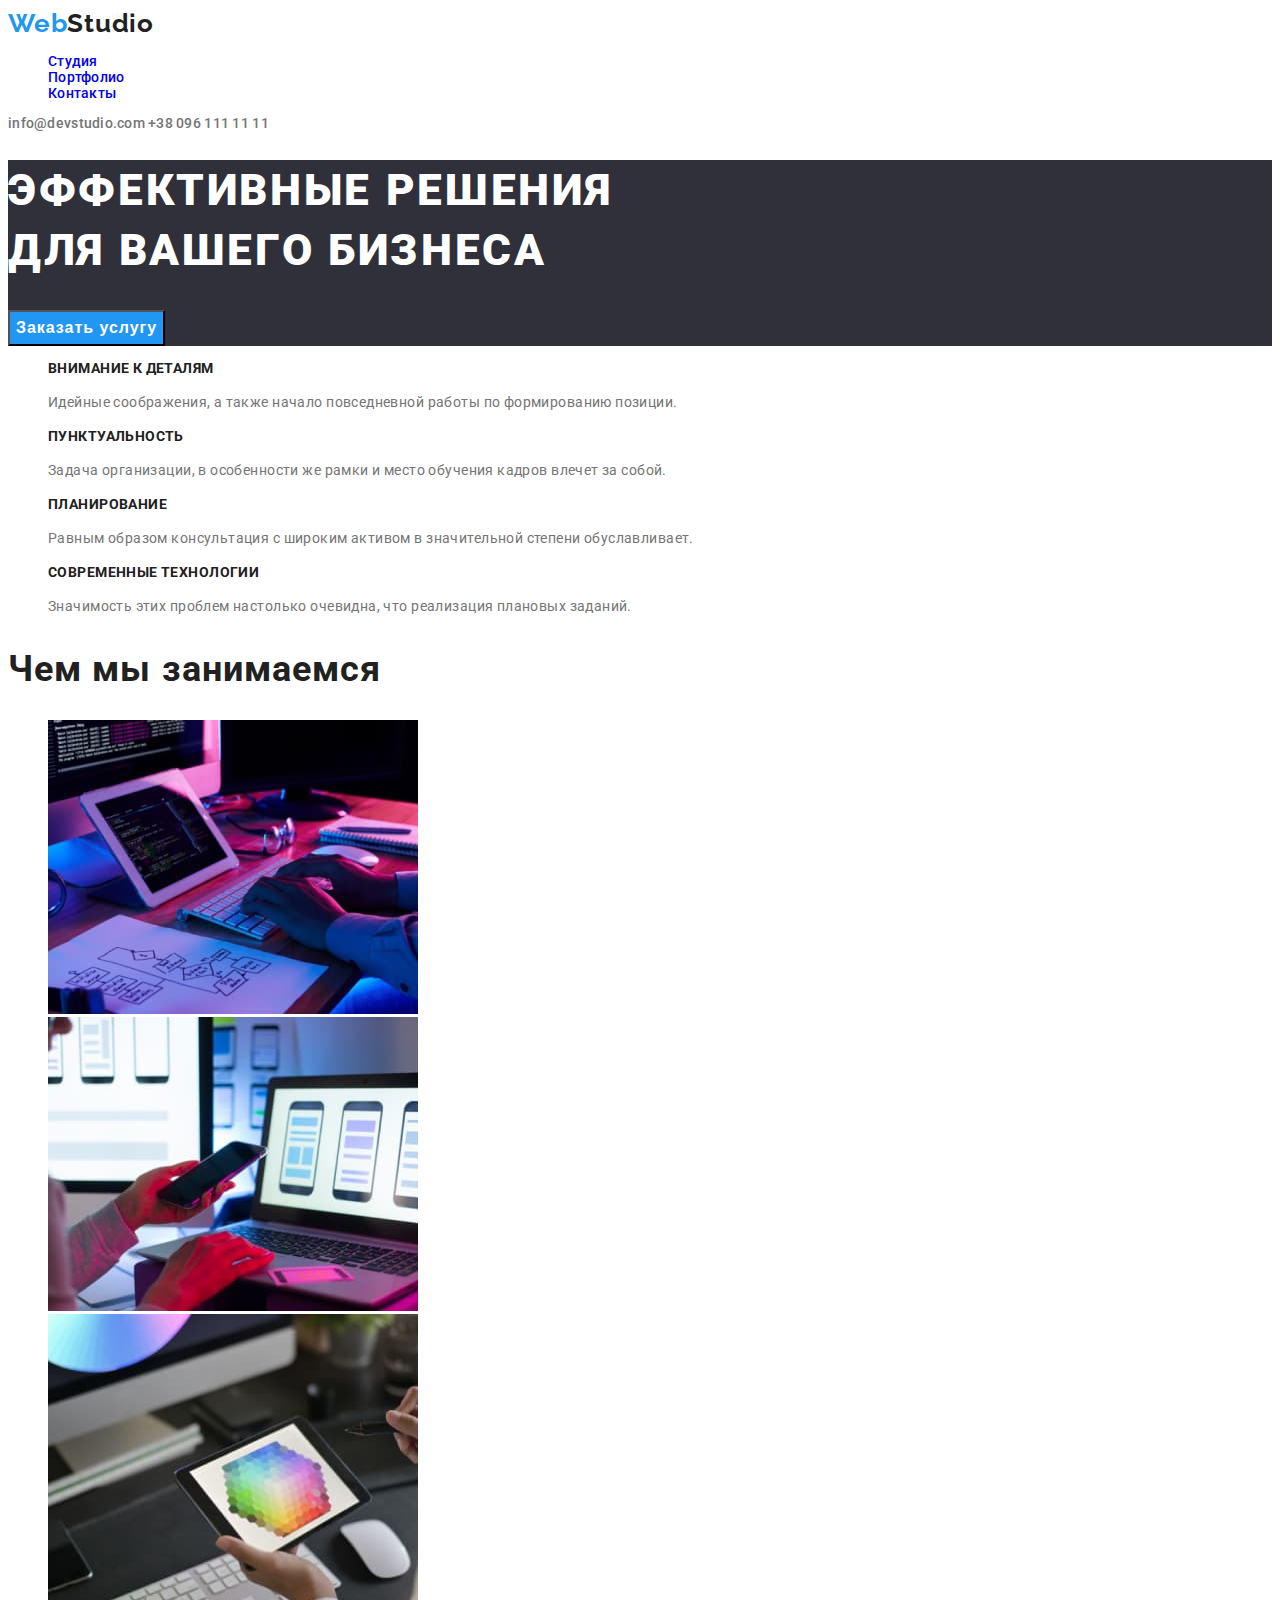
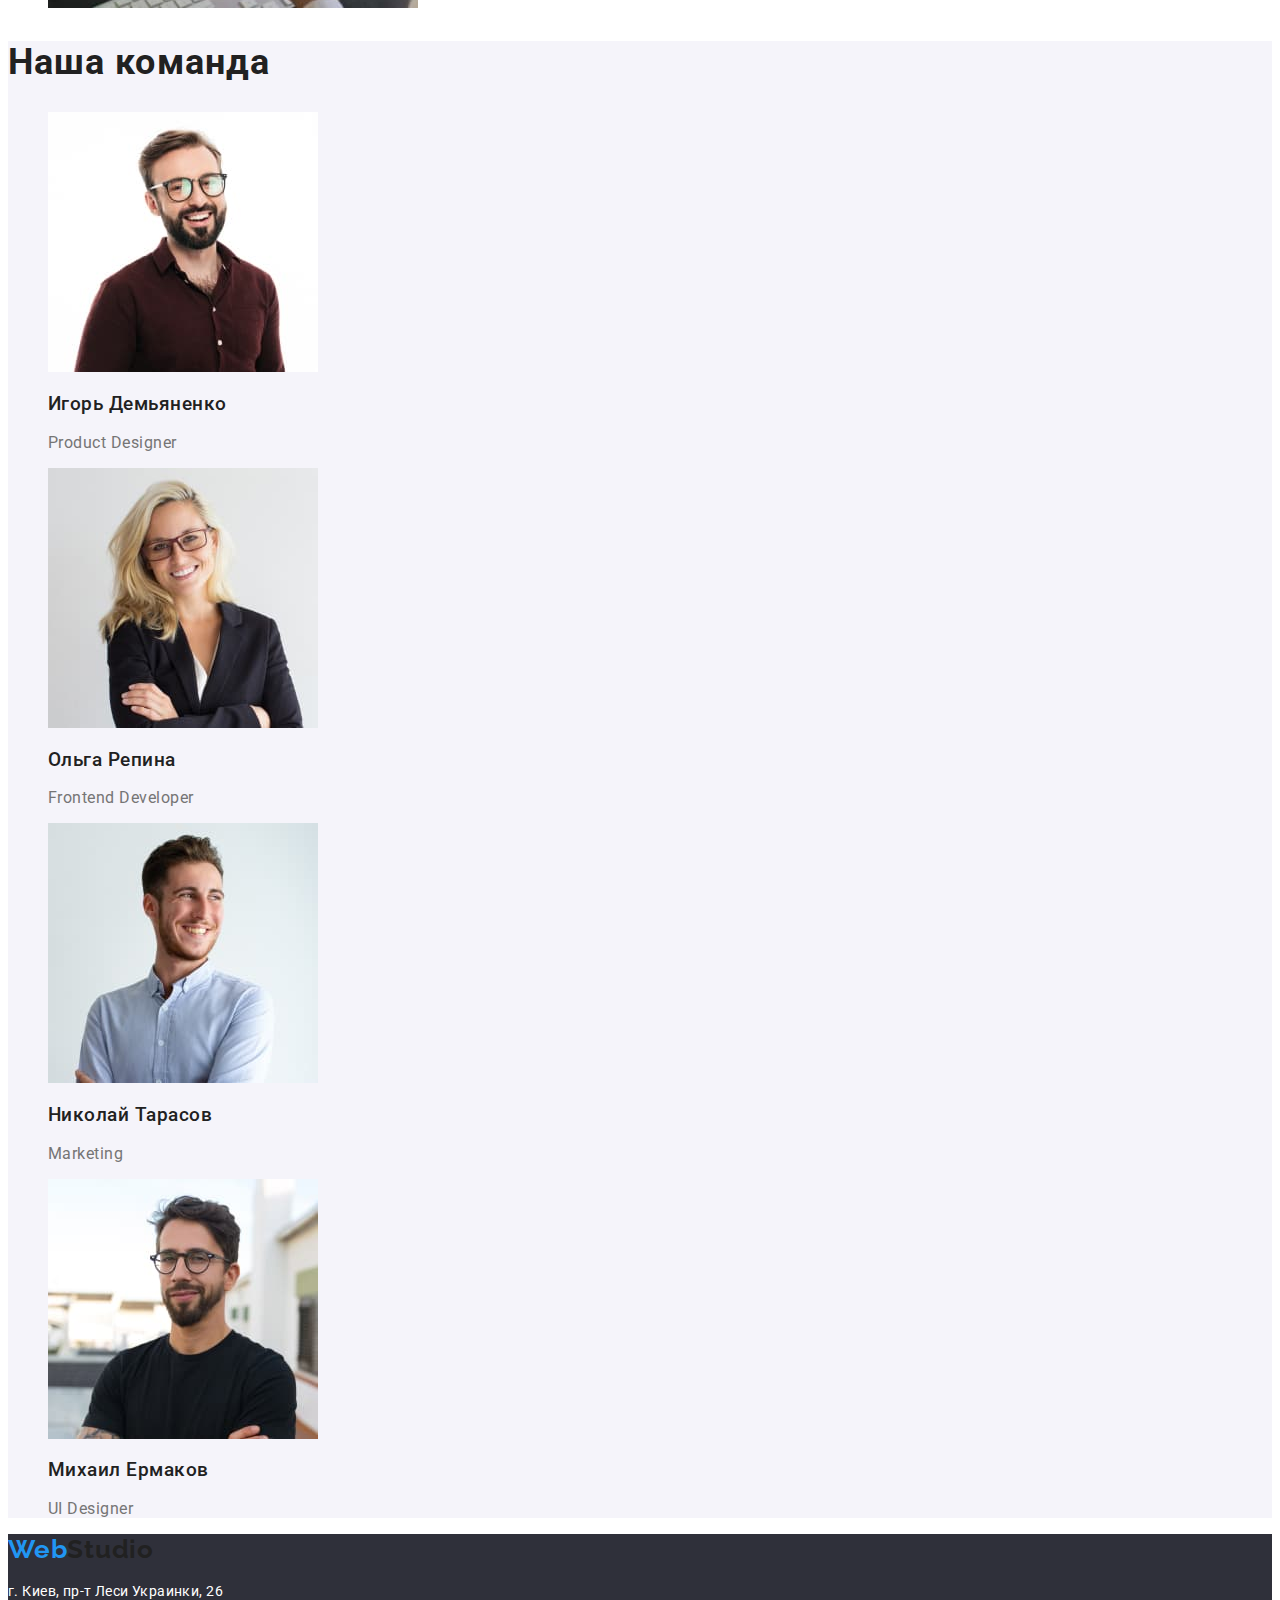
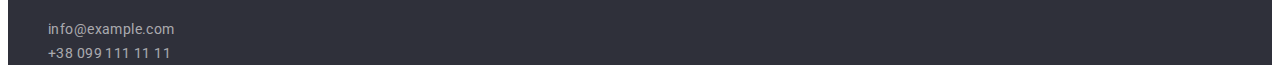
==== index.html @ d89c69ca "hw02-v4" ====
<!DOCTYPE html>
<html lang="ru">
  <head>
    <meta charset="UTF-8">
    <meta name="viewport" content="width=device-width, initial-scale=1.0">
    <title>Головна</title>
    <!-- <link rel="stylesheet" href="https://cdnjs.cloudflare.com/ajax/libs/modern-normalize/1.0.0/modern-normalize.min.css"
      integrity="sha512-ISS7cAi1PEhQ8jnbJpJZMd29NlhNj4AWYyLOSp2CE/CsHxTCu+r+t0D2yoJudVrd0/8fTVPUVDzY5Tvli75u/g=="
      crossorigin="anonymous" /> -->
    <link rel="preconnect" href="https://fonts.gstatic.com">
    <link
      href="https://fonts.googleapis.com/css2?family=Raleway:wght@700&family=Roboto:wght@400;500;700;900&display=swap"
      rel="stylesheet">
    <link rel="stylesheet" href="./css/styles.css">
  </head>
  <body>
    <header class="head-section">    
      <nav>
        <a href="https://mayakravtsova.github.io/goit-markup-hw-02/" class="logo"><span class="logo-accent">Web</span>Studio</a>
        <ul>
          <li><a href="./index.html" class="link">Студия</a></li>
          <li><a href="./portfolio.html" class="link">Портфолио</a></li>
          <li><a href="#" class="link">Контакты</a></li>
        </ul>  
      </nav>    
      <a href="mailto:info@devstudio.com" class="head-contacts link">info@devstudio.com</a>
      <a href="tel:+380961111111" class="head-contacts link">+38 096 111 11 11</a>        
    </header>
    <main>
      <section class="title-section">
        <h1 class="title">Эффективные решения <br> для вашего бизнеса</h1>
        <button class="title-button">Заказать услугу</button>
      </section>  
      <section>
        <ul>
          <li>
            <h3 class="decision-item">Внимание к деталям</h3>
            <p class="decision-item-text">Идейные соображения, а также начало повседневной работы по формированию позиции.</p>
          </li>
          <li>
            <h3 class="decision-item">Пунктуальность</h3>
            <p class="decision-item-text">Задача организации, в особенности же рамки и место обучения кадров влечет за собой.</p>
          </li>
          <li>
            <h3 class="decision-item">Планирование</h3>
            <p class="decision-item-text">Равным образом консультация с широким активом в значительной степени обуславливает.</p>
          </li>
          <li>
            <h3 class="decision-item">Современные технологии</h3>
            <p class="decision-item-text">Значимость этих проблем настолько очевидна, что реализация плановых заданий.</p>
          </li>
        </ul>
      </section>
      <section>
        <h2 class="subtitle">Чем мы занимаемся</h2>
          <ul>
            <li><img src="./images/we_do_1.jpg" alt="close-up-image-programer-working-his-desk-office" width="370"></li>
            <li><img src="./images/we_do_2.jpg" alt="web-ui-designers-are-developing-application-smartphones-team-creators-is-working-interface-mobile-phones" width="370"></li>
            <li><img src="./images/we_do_3.jpg" alt="creative-artist-web-design-with-working-colour-selection-graphic-tablet" width="370"></li>
          </ul>    
      </section>
      <section class="team-section">
        <h2 class="subtitle">Наша команда</h2>
        <ul>
          <li>
            <img src="./images/team_ihor_1.jpg" alt="demianenko-ihor" width="270">
            <h3 class="team-section-name">Игорь Демьяненко</h3>
            <p class="team-section-position">Product Designer</p>           
          </li>                
          <li>
            <img src="./images/team_olga_2.jpg" alt="repina-olga" width="270">
            <h3 class="team-section-name">Ольга Репина</h3>
            <p class="team-section-position">Frontend Developer</p>
          </li>               
          <li>
            <img src="./images/team_nikolai_3.jpg" alt="tarasov-nikolai" width="270">
            <h3 class="team-section-name">Николай Тарасов</h3>
            <p class="team-section-position">Marketing</p>
          </li>               
          <li>
            <img src="./images/team_mikhail_4.jpg" alt="yermakov-mikhail" width="270">
            <h3 class="team-section-name">Михаил Ермаков</h3>
            <p class="team-section-position">UI Designer</p>
          </li>
        </ul>           
      </section>
    </main>   
    <footer class="footer-section">
      <a href="/" class="logo"><span class="logo-accent">Web</span>Studio</a>
      <address>
        <p>г. Киев, пр-т Леси Украинки, 26</p>
        <ul>
          <li><a href="mailto:info@example.com" class="footer-contacts">info@example.com</a></li>
          <li><a href="tel:+380991111111" class="footer-contacts">+38 099 111 11 11</a></li>
        </ul>
      </address>
    </footer>
  </body>
</html>
---- css/styles.css ----
:root {
  --text-main-dark: #212121;
  --main-light: #FFFFFF;
  --text-sub: #757575;
  --text-accent: #2196F3;
  --text-accent-transparent: rgba(255, 255, 255, 0.6);
  --background-dark: #2F303A;
  --background-light: #F5F4FA;
} 

body {
  font-family: 'Roboto', sans-serif;
  color: var(--text-main-dark);
  font-style: normal;
  font-weight: 400;
  font-size: 14px;
}

a {
  text-decoration: none;  
}

ul {
  list-style: none;
}

address {
  font-style: normal;
}

/* HEADER */

.head-section {
  background-color: var(--main-light);   
}

.logo {
  font-family: 'Raleway', sans-serif;
  font-weight: 700;
  font-size: 26px;
  line-height: 31px;
  letter-spacing: 0.03em;
  outline: none;
  color: var(--text-main-dark);
}

.logo:visited {
  color: currentColor;
}

.logo:hover {
  color: var(--text-accent);
}

.logo:focus {
  color: var(--text-accent);; 
}

.logo-accent {
  color: var(--text-accent);
}

.link {
  font-weight: 500;
  line-height: 16px;
  letter-spacing: 0.02em;
  outline: none; 
}

.link:visited {
  color: currentColor;
}

.link:hover {
  color: var(--text-accent);
}

.link:focus {
  color: var(--text-accent);
}

.head-contacts{
  color: var(--text-sub);
}


/* FOOTER */


.footer-section {
  background-color: var(--background-dark);
  color: var(--main-light);
  line-height: 24px;
  letter-spacing: 0.03em;
}

.footer-contacts {
  color: var(--text-accent-transparent);
  outline: none;
  line-height: 24px;
  letter-spacing: 0.03em;
}

.footer-contacts:visited {
  color: currentColor;
}

.footer-contacts:hover {
  color: var(--text-accent);
}

.footer-contacts:focus {
  color: var(--text-accent);
}

/* MAIN (index.html)*/

/* MAIN - TITLE */

.title-section {
   background-color: var(--background-dark);
}

.title {
   color: var(--main-light);
   font-weight: 900;
   font-size: 44px;
   line-height: 60px;
   letter-spacing: 0.06em;
   text-transform: uppercase;
/*   text-align: center;*/
}

.title-button {
  background-color: var(--text-accent);
  font-weight: 700;
  font-size: 16px;
  line-height: 30px;
  letter-spacing: 0.06em;
/* align-items: center; */
/* text-align: center; */
  color: var(--main-light);
  outline-color: var(--text-accent);
}

/* MAIN - FEATURES*/

.decision-item {
  font-weight: 700;
  font-size: 14px;
  line-height: 16px;
  letter-spacing: 0.03em;
  text-transform: uppercase;
}

.decision-item-text {
  color: var(--text-sub);
  line-height: 24px;
  letter-spacing: 0.03em;
}

/* MAIN - SIBTITLES*/

.subtitle {
  font-weight: 700;
  font-size: 36px;
  line-height: 42px;
/* text-align: center; */
  letter-spacing: 0.03em;
}

/* MAIN - OUR TEAM*/

.team-section {
  background-color: var(--background-light);
  font-size: 16px;
  line-height: 19px;
/* text-align: center; */
  letter-spacing: 0.03em;
}

.team-section-name {
  font-weight: 500;
}

.team-section-position {
  color: var(--text-sub);
}

/*  PORTFOLIO  */

.project-filter-button {
  font-weight: 500;
  font-size: 16px;
  line-height: 26px;
/* text-align: center; */
  letter-spacing: 0.03em;
}

.project-filter-button:focus {
  color: var(--main-light);
  background-color: var(--text-accent);
  outline: none;
}

.project-filter-button:hover {
  color: var(--main-light);
  background-color: var(--text-accent);
  outline: none;
}

.project-name {
  font-weight: 700;
  font-size: 18px;
  line-height: 36px; 
  letter-spacing: 0.06em;
}

.project-type {
  font-size: 16px;
  line-height: 30px;
  letter-spacing: 0.03em;
  color: var(--text-sub);
}
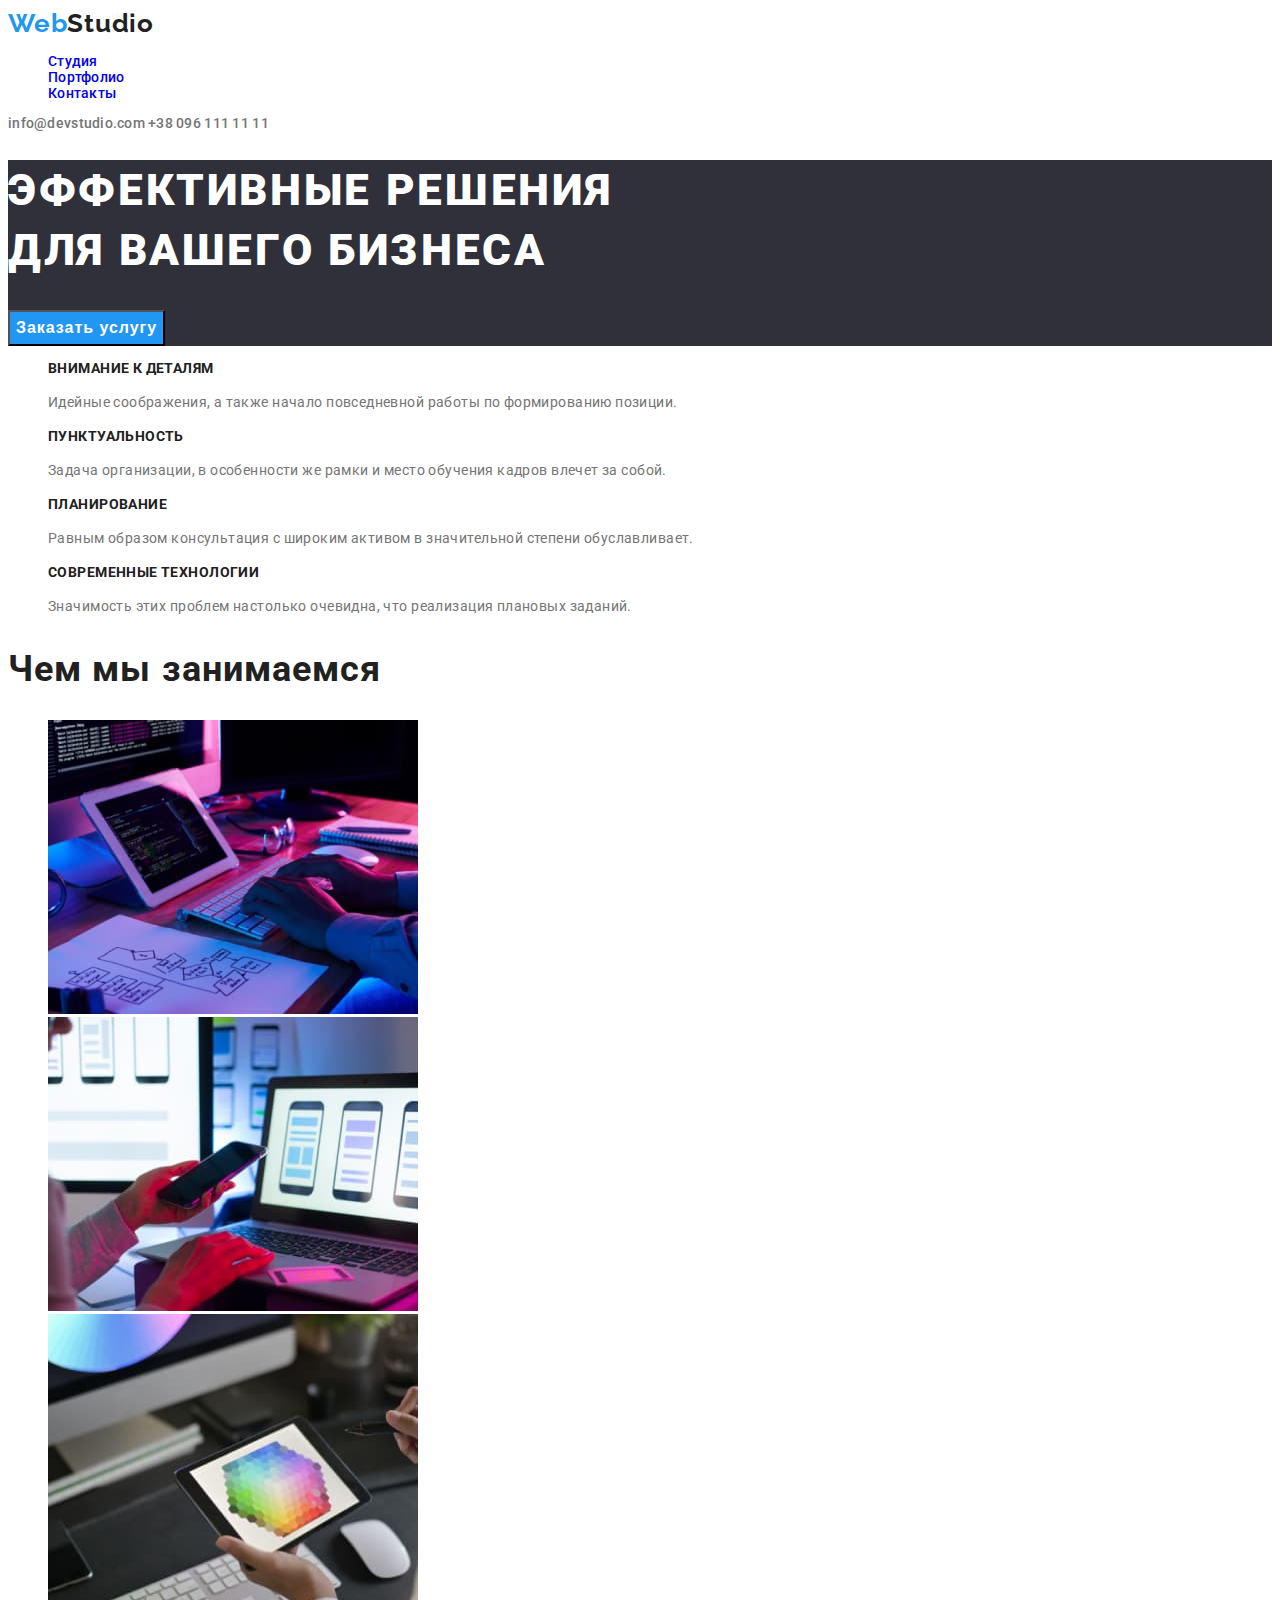
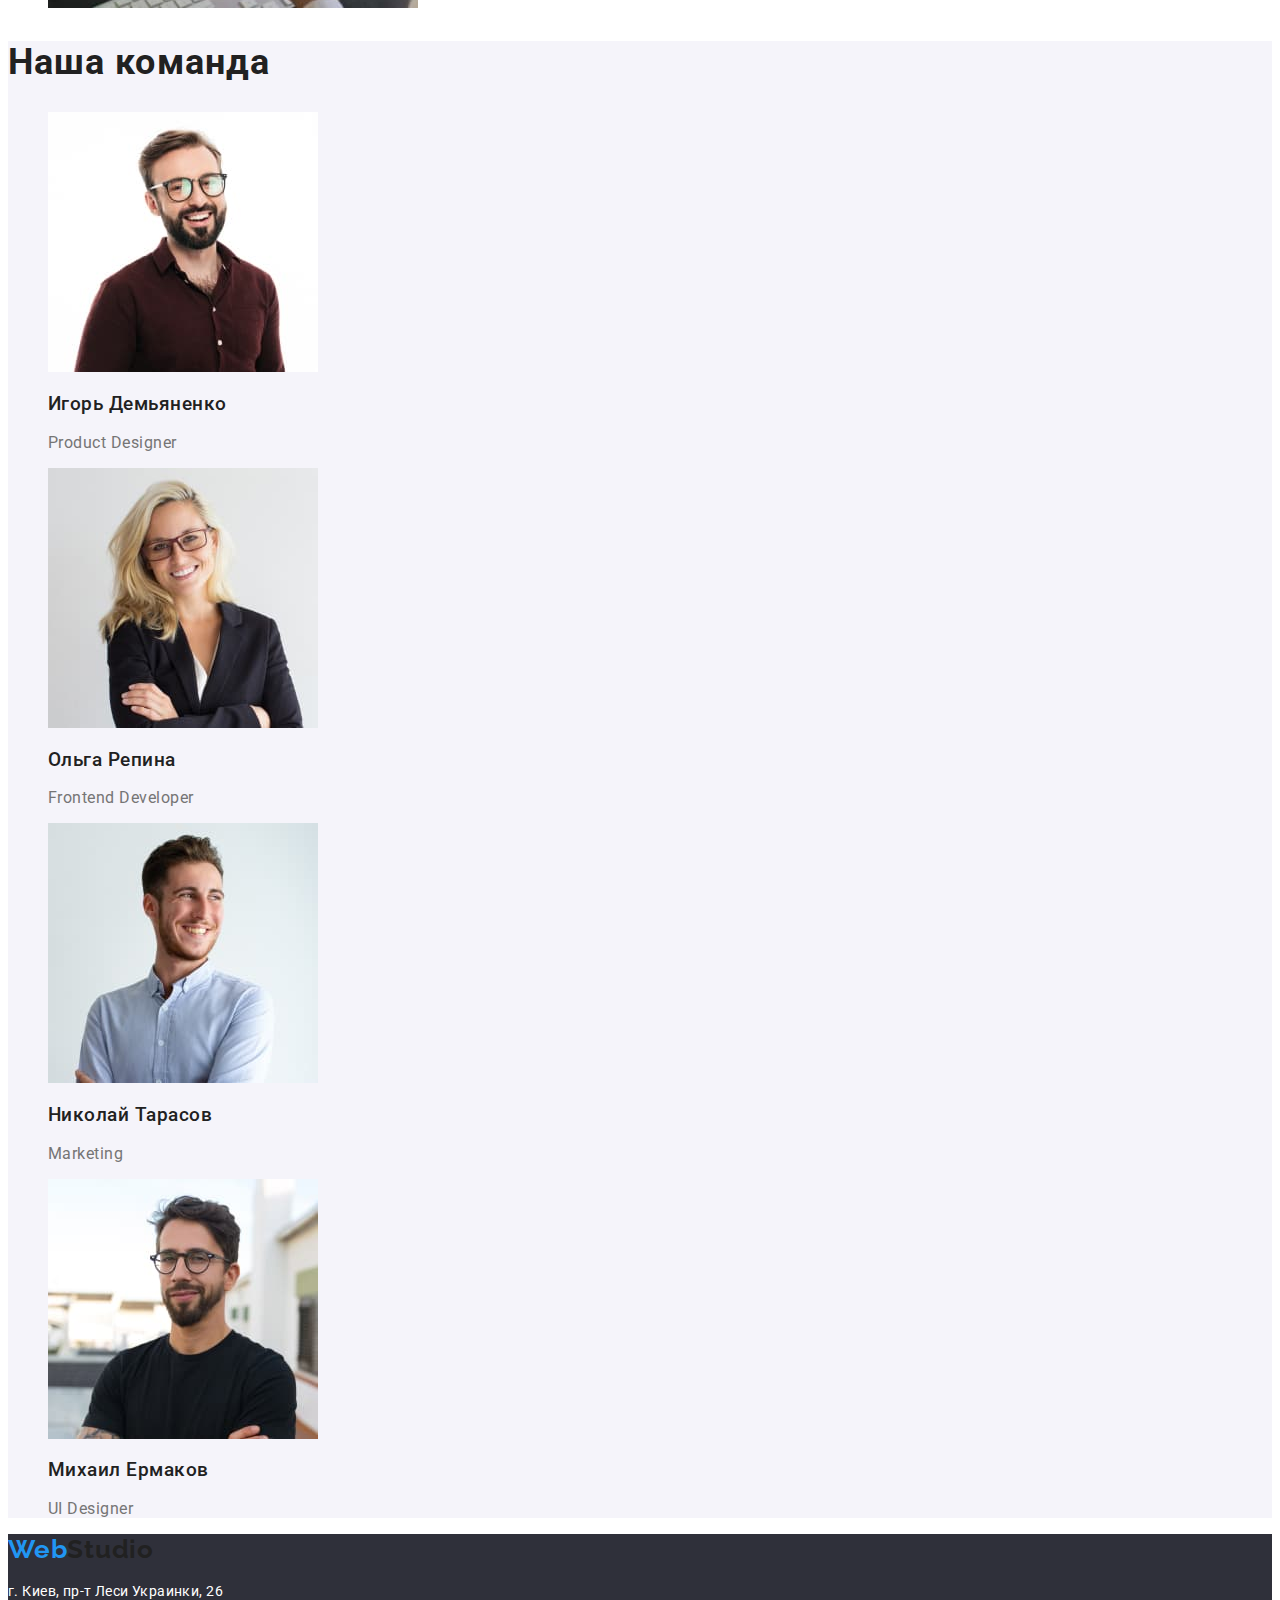
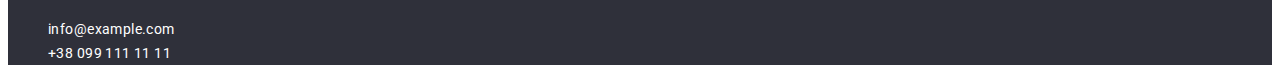
==== commit 4fbb2609: "hw02-v6" ====
--- a/index.html
+++ b/index.html
@@ -16,7 +16,7 @@
   <body>
     <header class="head-section">    
       <nav>
-        <a href="https://mayakravtsova.github.io/goit-markup-hw-02/" class="logo"><span class="logo-accent">Web</span>Studio</a>
+        <a href="https://mayakravtsova.github.io/goit-markup-hw-02/index.html" class="logo"><span class="logo-accent">Web</span>Studio</a>
         <ul>
           <li><a href="./index.html" class="link">Студия</a></li>
           <li><a href="./portfolio.html" class="link">Портфолио</a></li>
@@ -86,7 +86,7 @@
       </section>
     </main>   
     <footer class="footer-section">
-      <a href="/" class="logo"><span class="logo-accent">Web</span>Studio</a>
+      <a href="/index.html" class="logo"><span class="logo-accent">Web</span>Studio</a>
       <address>
         <p>г. Киев, пр-т Леси Украинки, 26</p>
         <ul>
--- a/css/styles.css
+++ b/css/styles.css
@@ -99,6 +99,7 @@
   outline: none;
   line-height: 24px;
   letter-spacing: 0.03em;
+  color: var(--main-light);
 }
 
 .footer-contacts:visited {
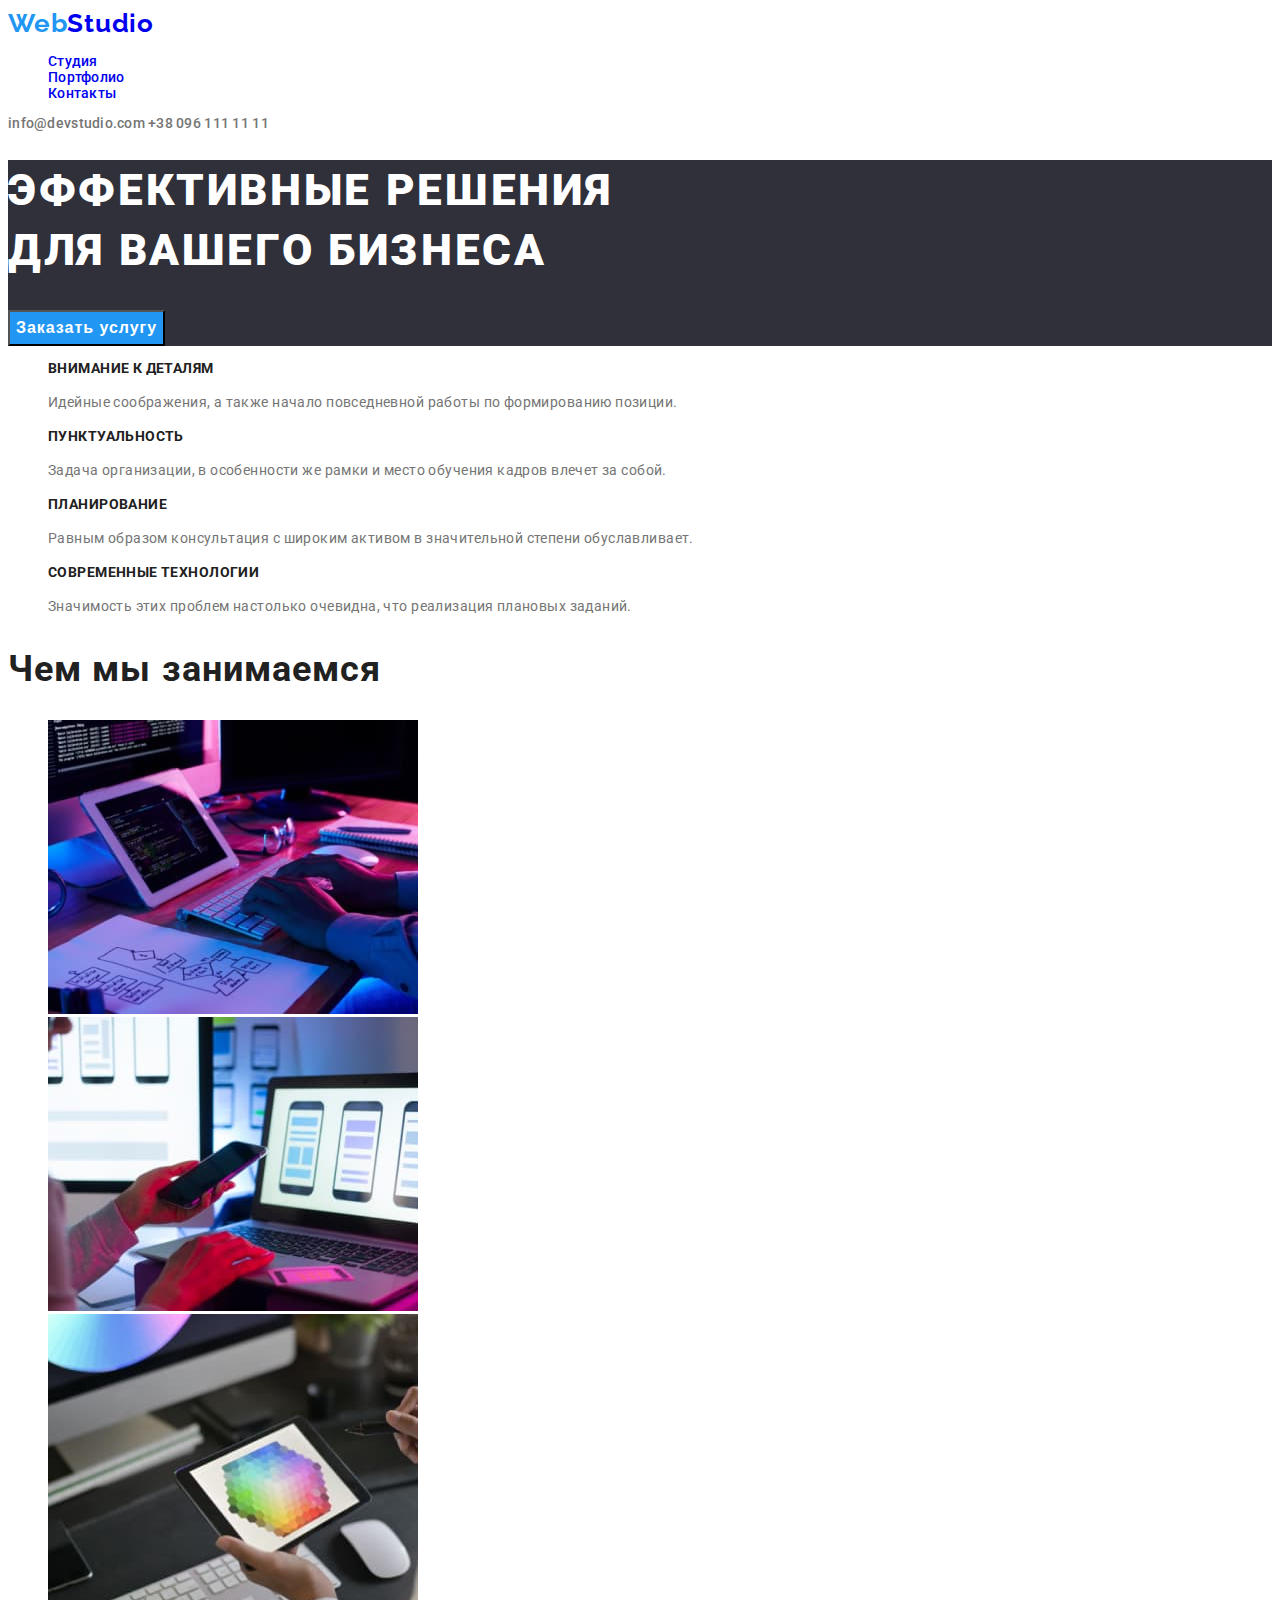
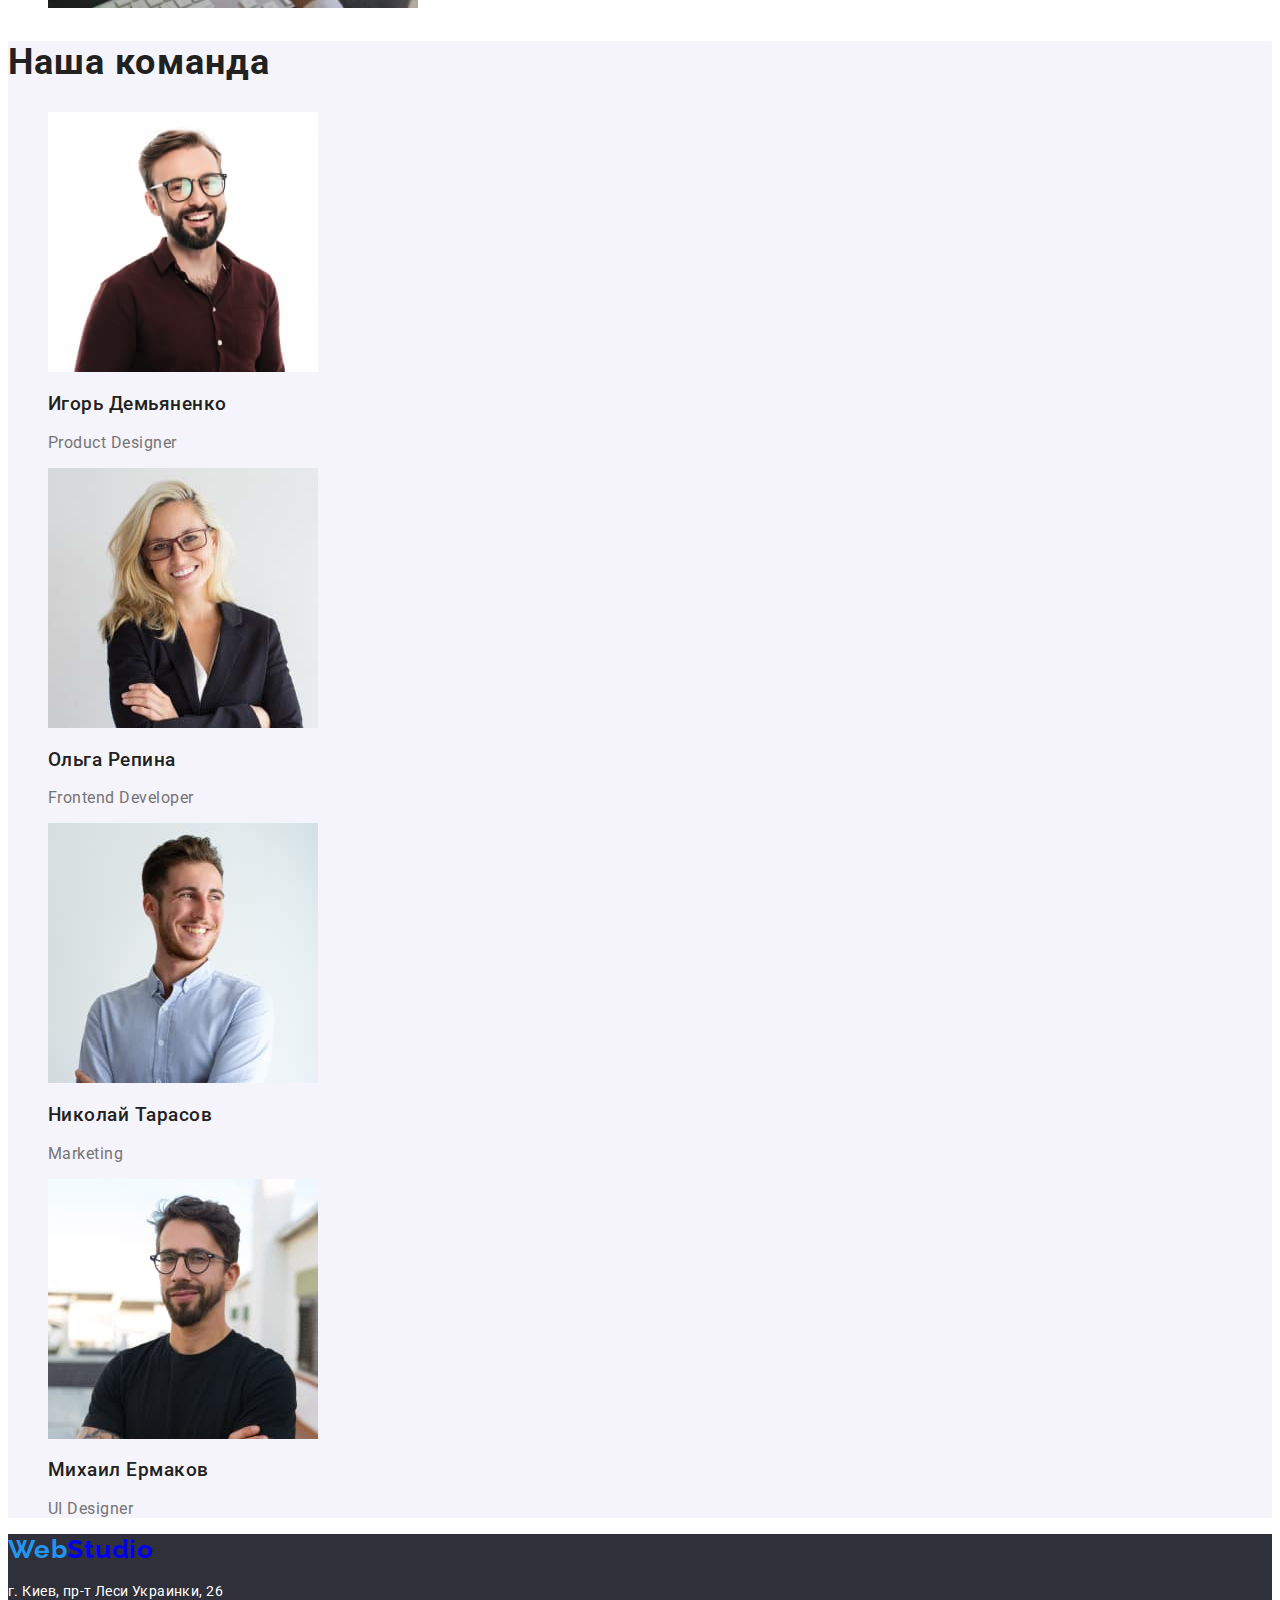
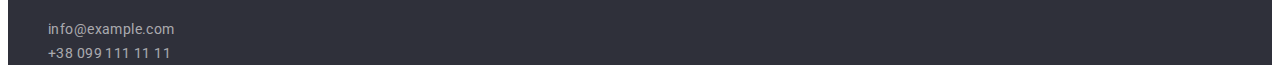
==== commit 488fb043: "hw02-v7" ====
--- a/index.html
+++ b/index.html
@@ -86,7 +86,7 @@
       </section>
     </main>   
     <footer class="footer-section">
-      <a href="/index.html" class="logo"><span class="logo-accent">Web</span>Studio</a>
+      <a href="./index.html" class="logo"><span class="logo-accent">Web</span>Studio</a>
       <address>
         <p>г. Киев, пр-т Леси Украинки, 26</p>
         <ul>
--- a/css/styles.css
+++ b/css/styles.css
@@ -31,7 +31,8 @@
 /* HEADER */
 
 .head-section {
-  background-color: var(--main-light);   
+  background-color: var(--main-light); 
+  color: var(--text-main-dark);  
 }
 
 .logo {
@@ -41,7 +42,6 @@
   line-height: 31px;
   letter-spacing: 0.03em;
   outline: none;
-  color: var(--text-main-dark);
 }
 
 .logo:visited {
@@ -99,7 +99,6 @@
   outline: none;
   line-height: 24px;
   letter-spacing: 0.03em;
-  color: var(--main-light);
 }
 
 .footer-contacts:visited {
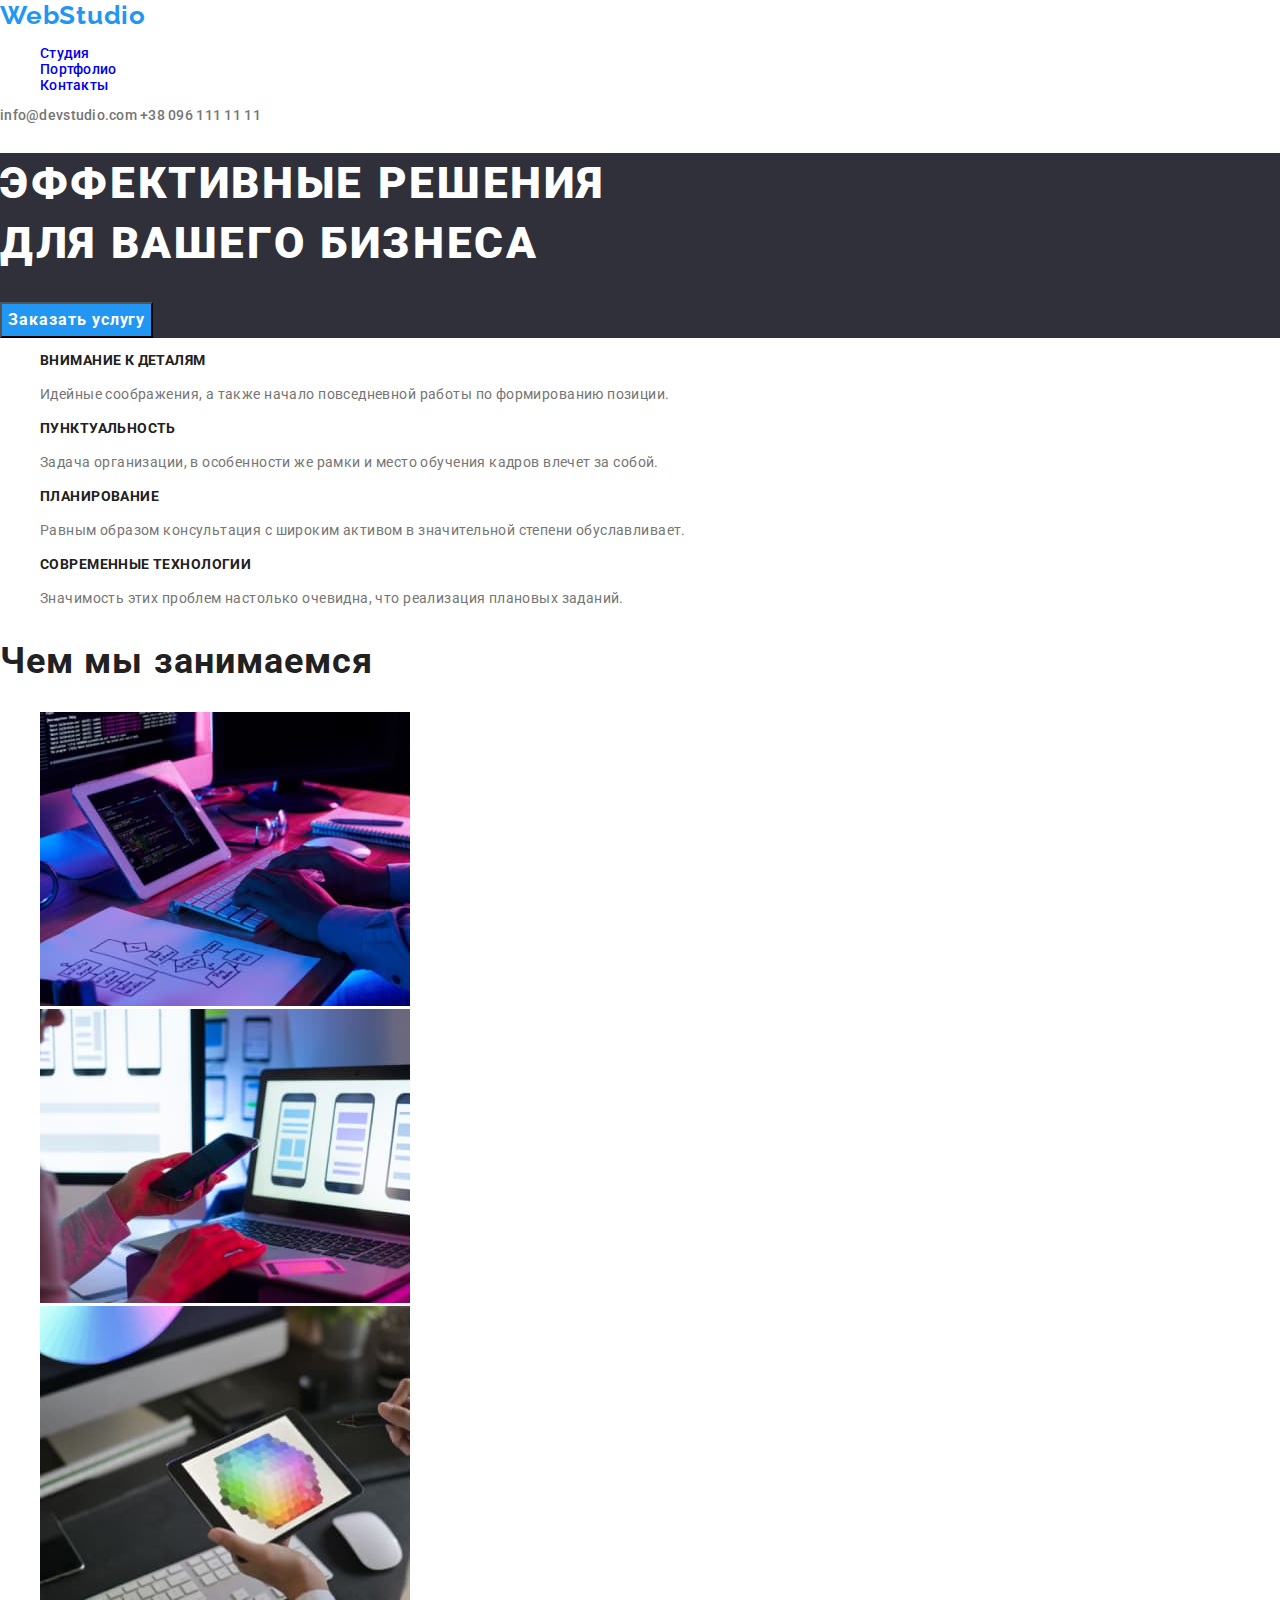
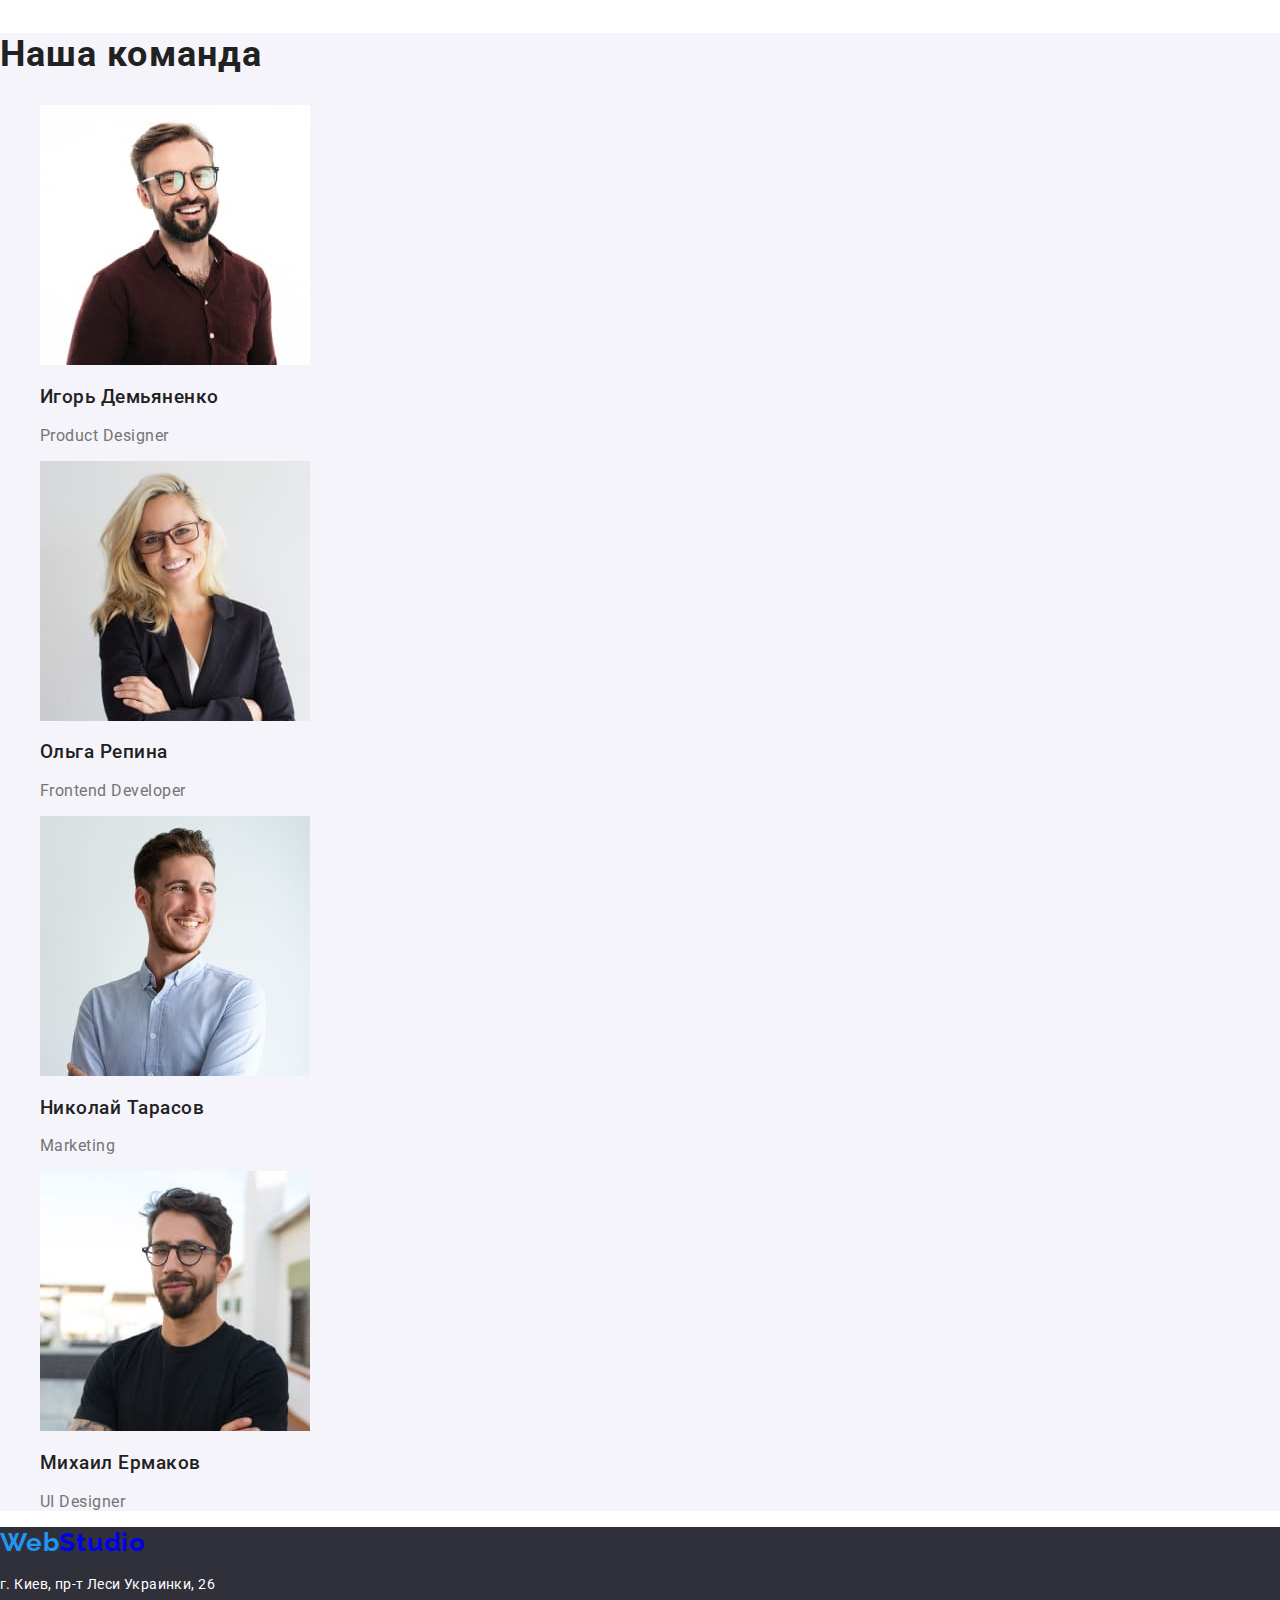
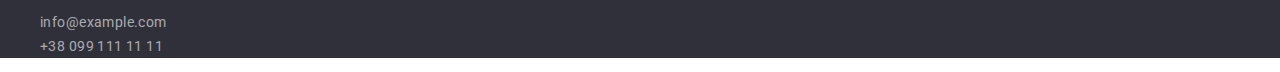
==== commit 1a7b72a3: "hw02-v8" ====
--- a/index.html
+++ b/index.html
@@ -4,6 +4,7 @@
     <meta charset="UTF-8">
     <meta name="viewport" content="width=device-width, initial-scale=1.0">
     <title>Головна</title>
+    <link rel="stylesheet" href="css/modern-normalize.css">
     <!-- <link rel="stylesheet" href="https://cdnjs.cloudflare.com/ajax/libs/modern-normalize/1.0.0/modern-normalize.min.css"
       integrity="sha512-ISS7cAi1PEhQ8jnbJpJZMd29NlhNj4AWYyLOSp2CE/CsHxTCu+r+t0D2yoJudVrd0/8fTVPUVDzY5Tvli75u/g=="
       crossorigin="anonymous" /> -->
@@ -16,7 +17,7 @@
   <body>
     <header class="head-section">    
       <nav>
-        <a href="https://mayakravtsova.github.io/goit-markup-hw-02/index.html" class="logo"><span class="logo-accent">Web</span>Studio</a>
+        <a href="./index.html" class="logo"><span class="logo-accent">Web</span>Studio</a>
         <ul>
           <li><a href="./index.html" class="link">Студия</a></li>
           <li><a href="./portfolio.html" class="link">Портфолио</a></li>
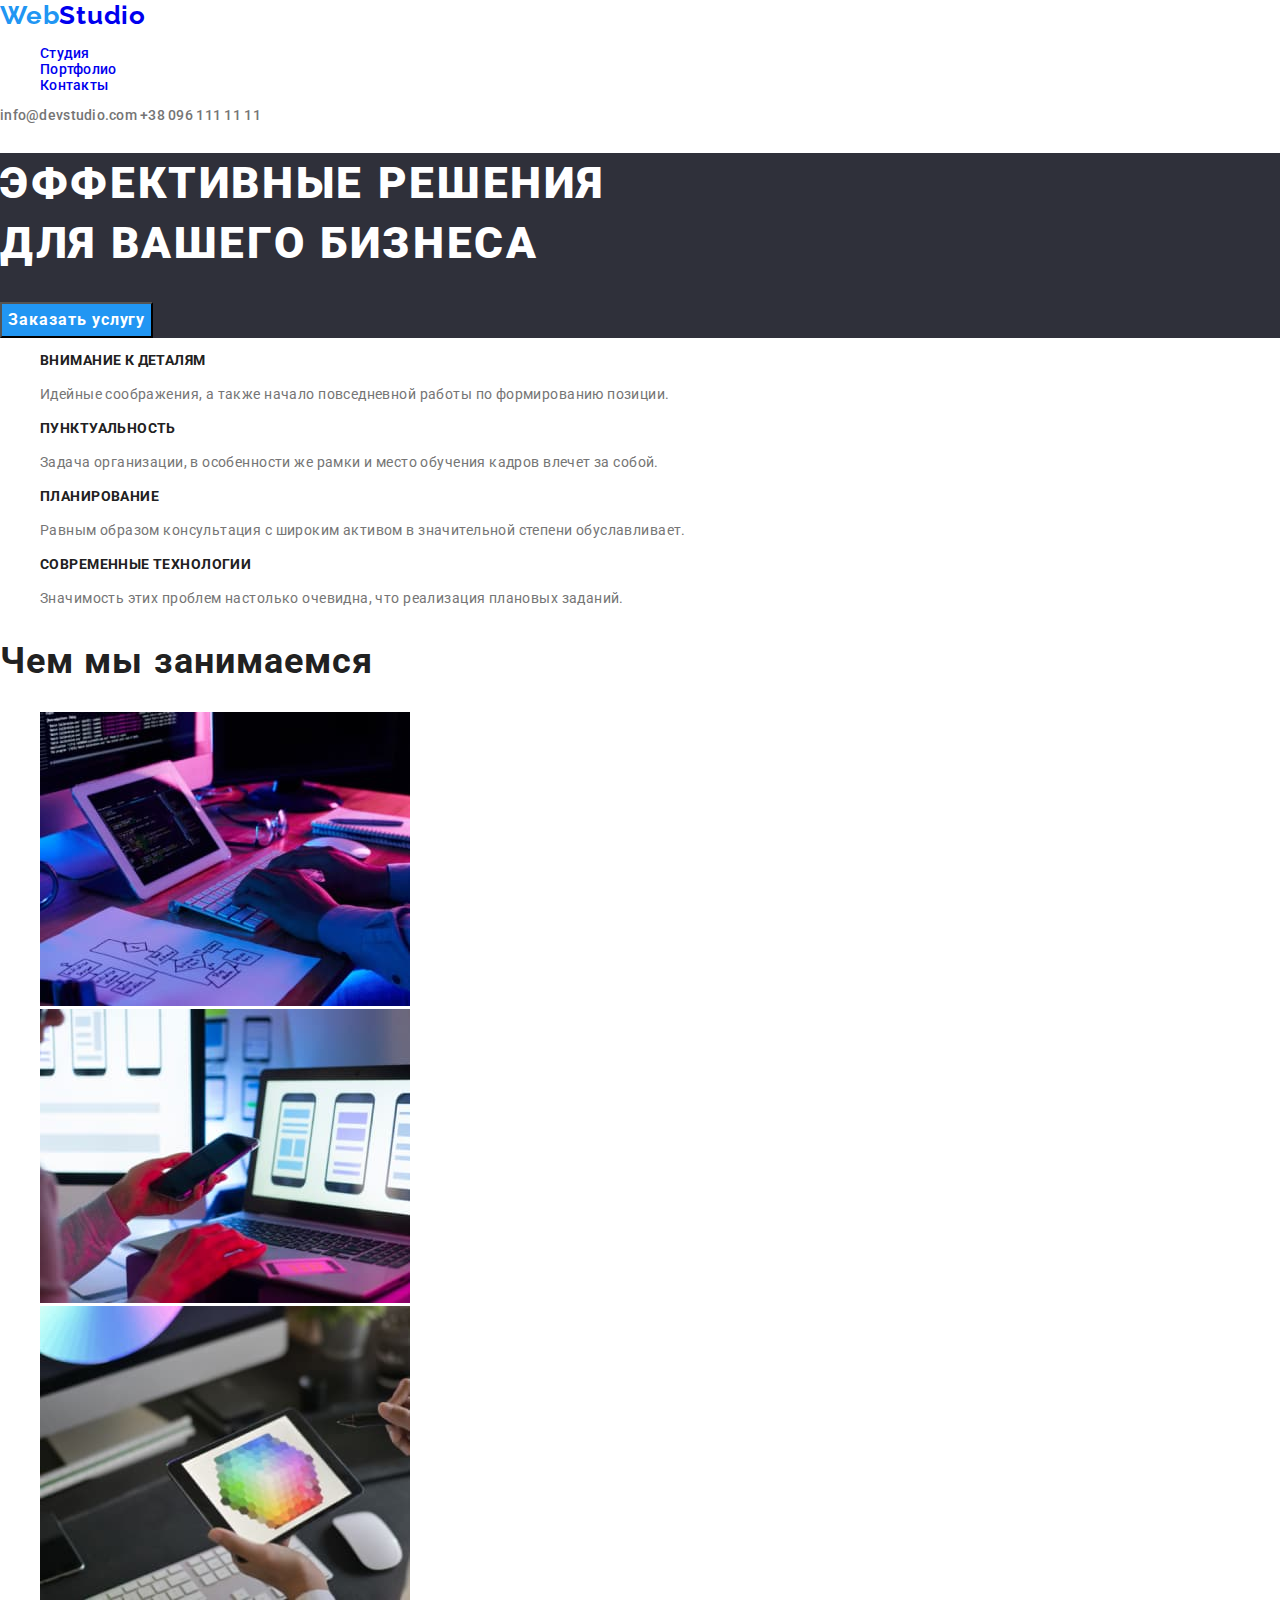
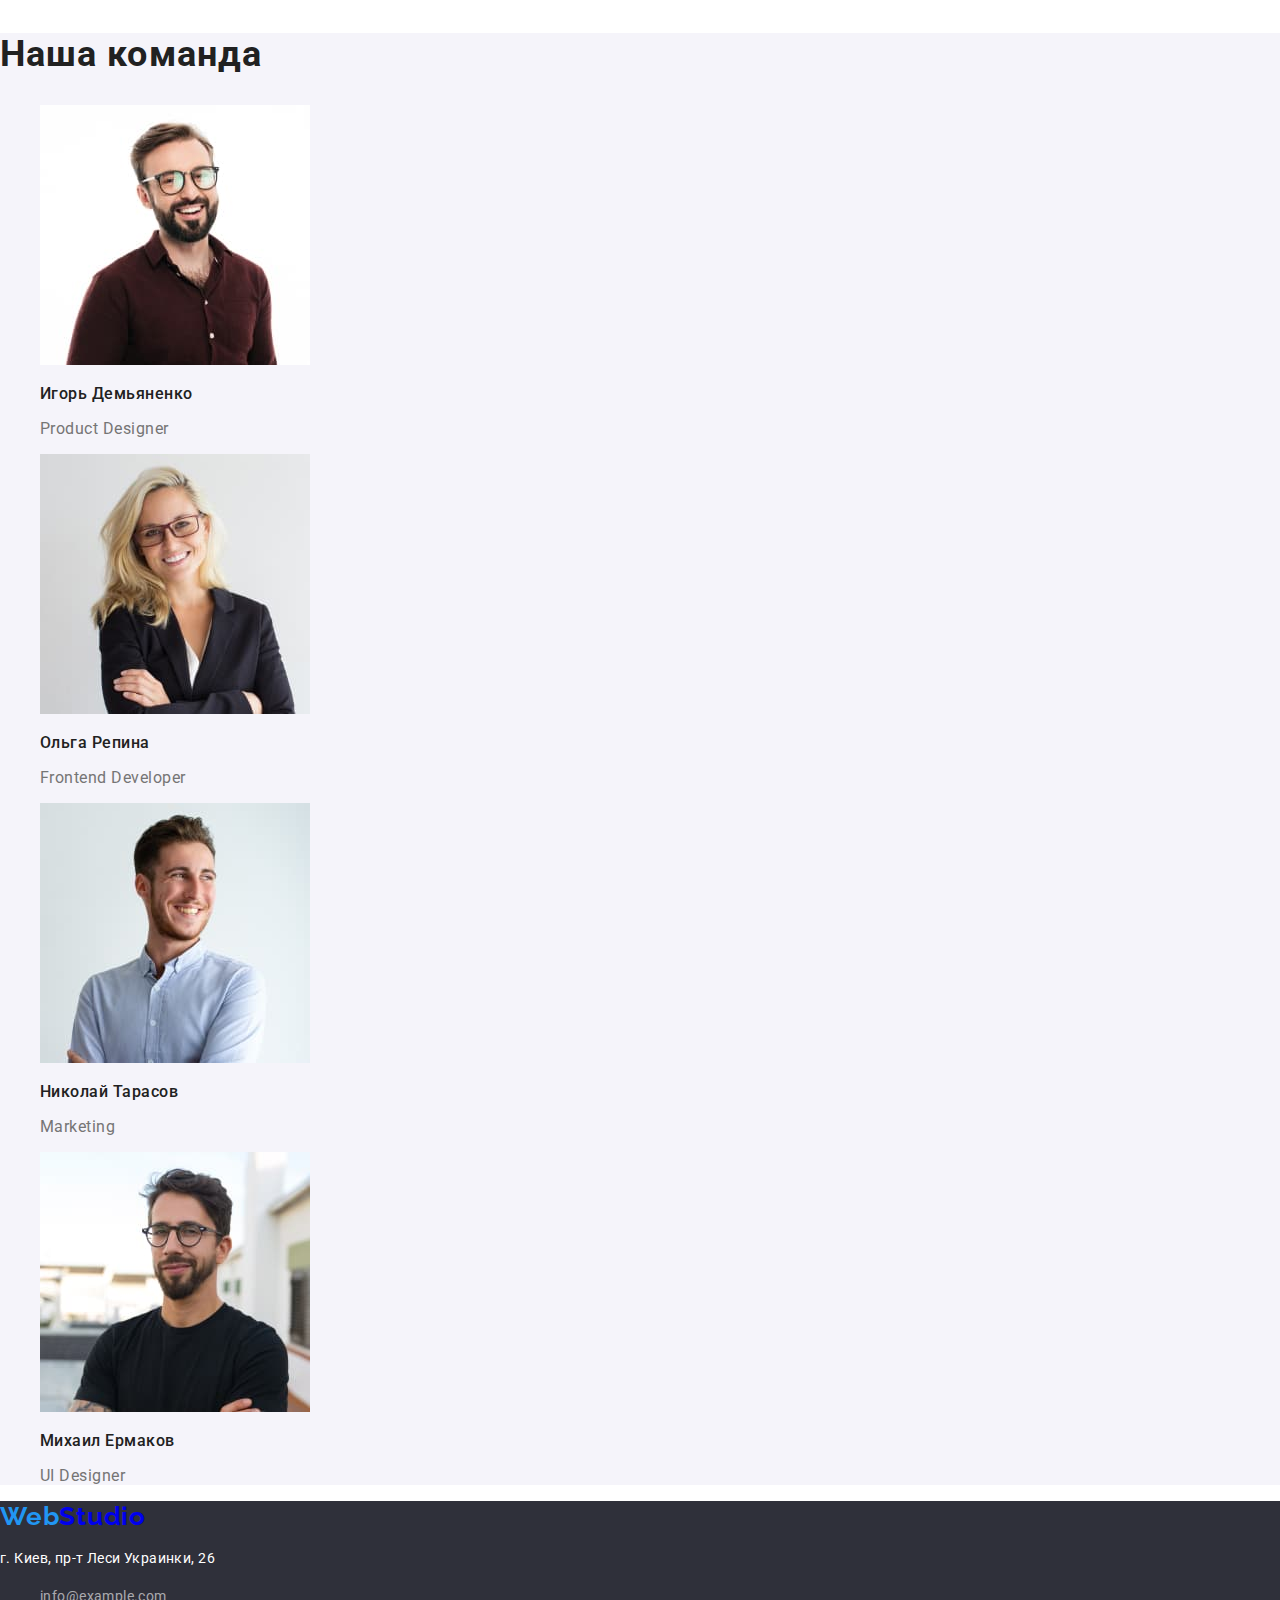
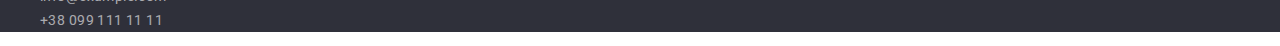
==== commit 2383191b: "hw02-v10" ====
--- a/index.html
+++ b/index.html
@@ -65,7 +65,7 @@
         <ul>
           <li>
             <img src="./images/team_ihor_1.jpg" alt="demianenko-ihor" width="270">
-            <h3 class="team-section-name">Игорь Демьяненко</h3>
+            <h3 class="team-section-name team-section-name-one">Игорь Демьяненко</h3>
             <p class="team-section-position">Product Designer</p>           
           </li>                
           <li>
--- a/css/styles.css
+++ b/css/styles.css
@@ -10,12 +10,14 @@
 
 body {
   font-family: 'Roboto', sans-serif;
+  
   color: var(--text-main-dark);
   font-style: normal;
   font-weight: 400;
   font-size: 14px;
 }
 
+/*
 a {
   text-decoration: none;  
 }
@@ -27,6 +29,7 @@
 address {
   font-style: normal;
 }
+*/
 
 /* HEADER */
 
@@ -45,11 +48,7 @@
 }
 
 .logo:visited {
-  color: currentColor;
-}
-
-.logo:hover {
-  color: var(--text-accent);
+  color: var(--text-main-dark);
 }
 
 .logo:focus {
@@ -68,7 +67,7 @@
 }
 
 .link:visited {
-  color: currentColor;
+  color: var(--text-main-dark);
 }
 
 .link:hover {
@@ -81,7 +80,23 @@
 
 .head-contacts{
   color: var(--text-sub);
-}
+  font-weight: 500;
+  line-height: 16px;
+  letter-spacing: 0.02em;
+  outline: none;
+}
+
+.head-contacts:visited {
+  color: var(--text-sub);
+}
+
+.head-contacts:hover {
+  color: var(--text-accent);
+}
+
+.head-contacts:focus {
+  color: var(--text-accent);
+}  
 
 
 /* FOOTER */
@@ -102,7 +117,7 @@
 }
 
 .footer-contacts:visited {
-  color: currentColor;
+  color: var(--text-accent-transparent);
 }
 
 .footer-contacts:hover {
@@ -118,17 +133,18 @@
 /* MAIN - TITLE */
 
 .title-section {
-   background-color: var(--background-dark);
+  background-color: var(--background-dark);
 }
 
 .title {
-   color: var(--main-light);
-   font-weight: 900;
-   font-size: 44px;
-   line-height: 60px;
-   letter-spacing: 0.06em;
-   text-transform: uppercase;
-/*   text-align: center;*/
+  color: var(--main-light);
+  font-weight: 900;
+  font-size: 44px;
+  line-height: 60px;
+  letter-spacing: 0.06em;
+  text-transform: uppercase;
+
+  /* text-align: center;*/
 }
 
 .title-button {
@@ -137,8 +153,9 @@
   font-size: 16px;
   line-height: 30px;
   letter-spacing: 0.06em;
-/* align-items: center; */
-/* text-align: center; */
+
+  /* align-items: center; */
+  /* text-align: center; */
   color: var(--main-light);
   outline-color: var(--text-accent);
 }
@@ -165,7 +182,8 @@
   font-weight: 700;
   font-size: 36px;
   line-height: 42px;
-/* text-align: center; */
+
+  /* text-align: center; */
   letter-spacing: 0.03em;
 }
 
@@ -173,18 +191,22 @@
 
 .team-section {
   background-color: var(--background-light);
+}
+
+.team-section-name {
+  font-weight: 500;
   font-size: 16px;
   line-height: 19px;
-/* text-align: center; */
-  letter-spacing: 0.03em;
-}
-
-.team-section-name {
-  font-weight: 500;
+  /*text-align: center;*/
+  letter-spacing: 0.03em;
 }
 
 .team-section-position {
-  color: var(--text-sub);
+  color: var(--text-sub); 
+  font-size: 16px;
+  line-height: 19px;
+  /*text-align: center;*/
+  letter-spacing: 0.03em;
 }
 
 /*  PORTFOLIO  */
@@ -193,8 +215,10 @@
   font-weight: 500;
   font-size: 16px;
   line-height: 26px;
-/* text-align: center; */
-  letter-spacing: 0.03em;
+
+  /* text-align: center; */
+  letter-spacing: 0.03em;
+  background-color: var(--background-light);
 }
 
 .project-filter-button:focus {
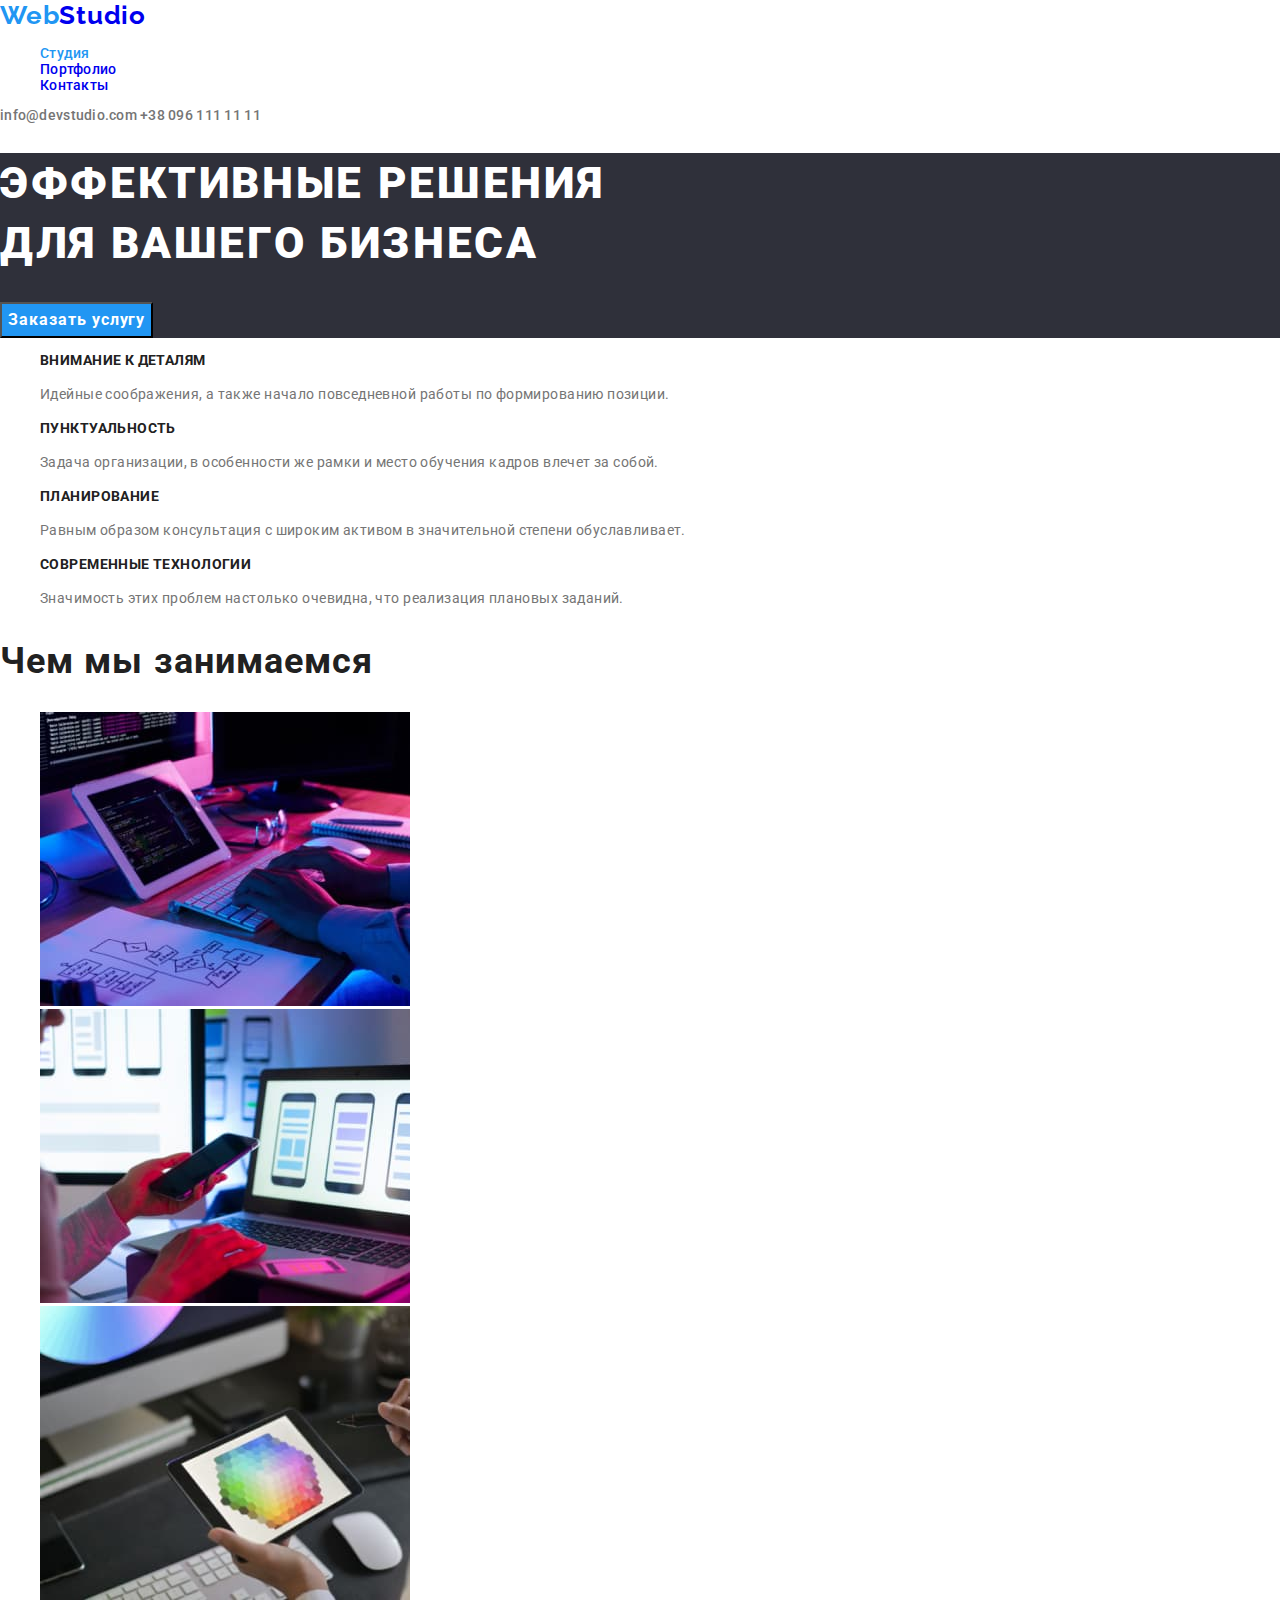
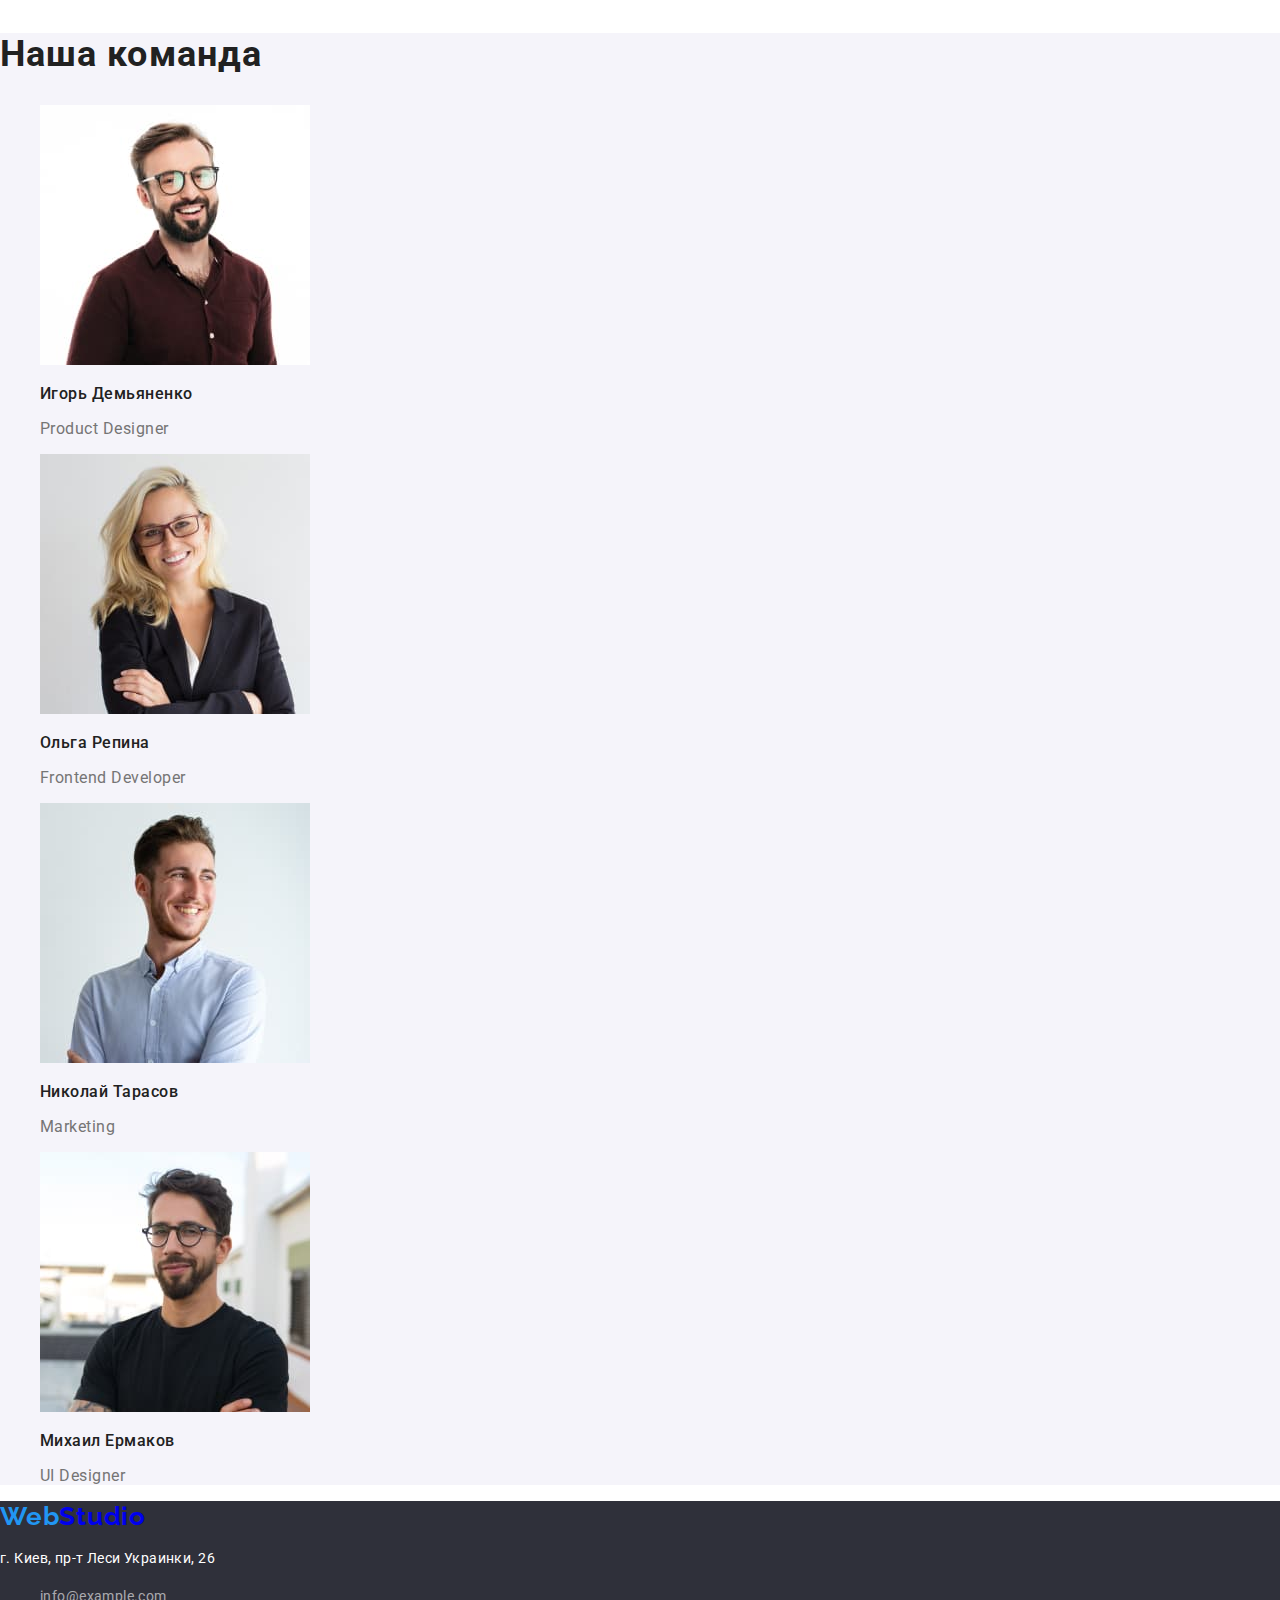
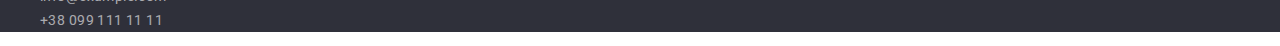
==== commit c2b6b3d4: "hw02-v11" ====
--- a/index.html
+++ b/index.html
@@ -19,7 +19,7 @@
       <nav>
         <a href="./index.html" class="logo"><span class="logo-accent">Web</span>Studio</a>
         <ul>
-          <li><a href="./index.html" class="link">Студия</a></li>
+          <li><a href="./index.html" class="link current">Студия</a></li>
           <li><a href="./portfolio.html" class="link">Портфолио</a></li>
           <li><a href="#" class="link">Контакты</a></li>
         </ul>  
--- a/css/styles.css
+++ b/css/styles.css
@@ -78,6 +78,10 @@
   color: var(--text-accent);
 }
 
+.link.current {
+  color: var(--text-accent);
+}
+
 .head-contacts{
   color: var(--text-sub);
   font-weight: 500;
@@ -197,6 +201,7 @@
   font-weight: 500;
   font-size: 16px;
   line-height: 19px;
+
   /*text-align: center;*/
   letter-spacing: 0.03em;
 }
@@ -205,6 +210,7 @@
   color: var(--text-sub); 
   font-size: 16px;
   line-height: 19px;
+
   /*text-align: center;*/
   letter-spacing: 0.03em;
 }
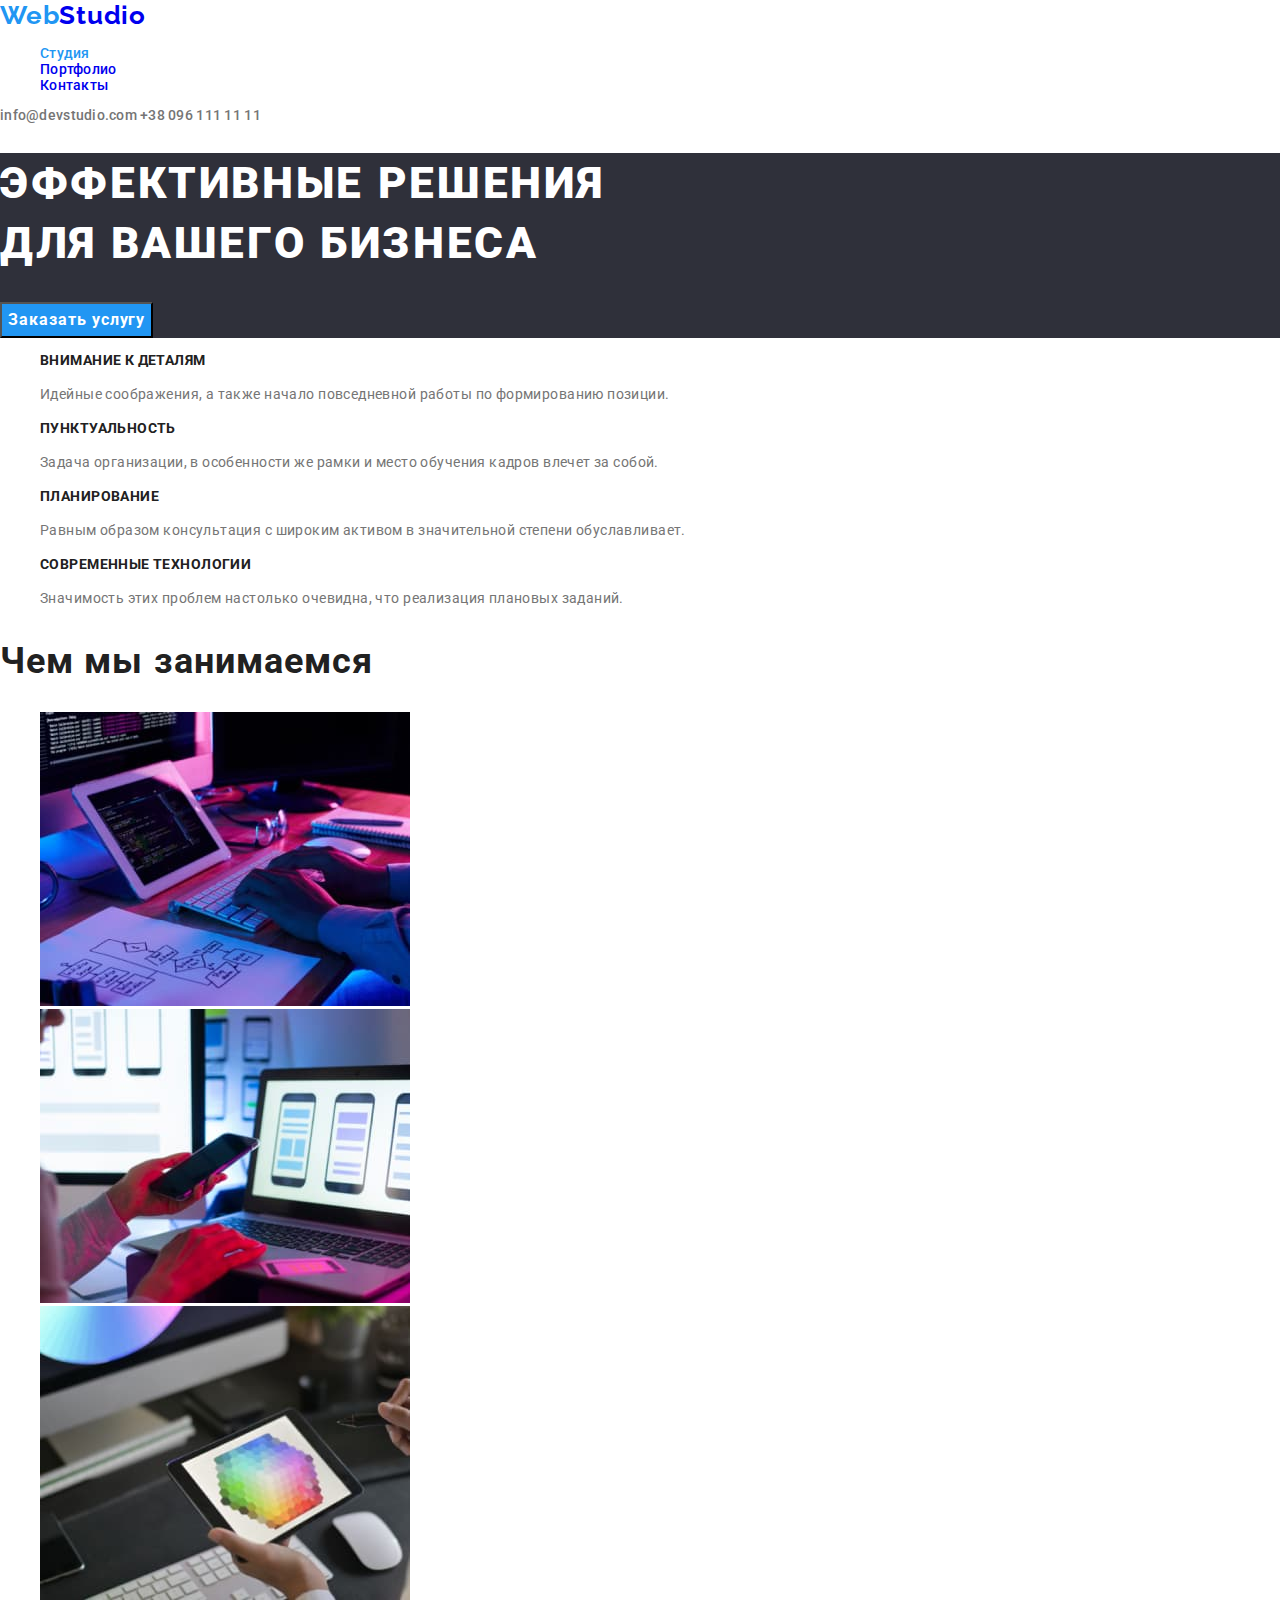
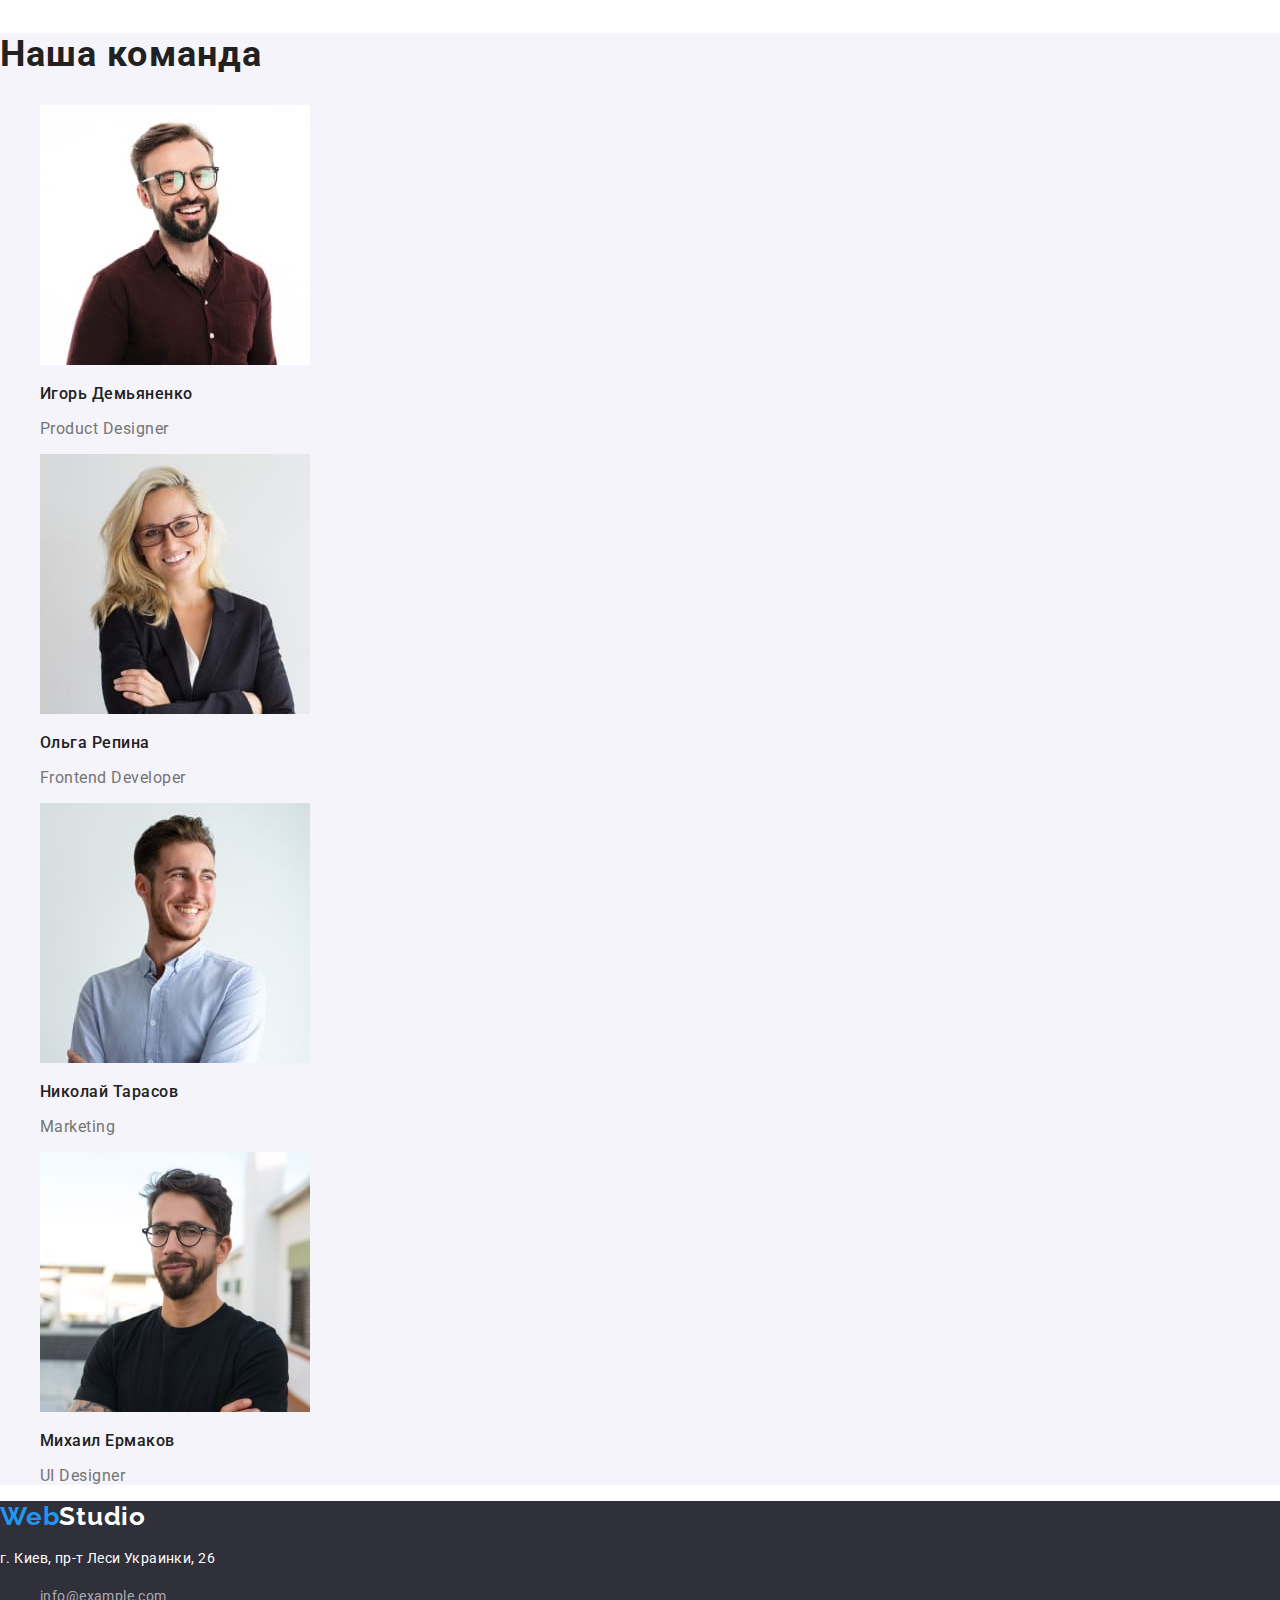
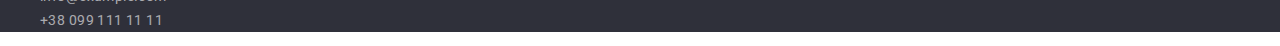
==== commit e6aaa16b: "hw02-v12" ====
--- a/index.html
+++ b/index.html
@@ -87,7 +87,7 @@
       </section>
     </main>   
     <footer class="footer-section">
-      <a href="./index.html" class="logo"><span class="logo-accent">Web</span>Studio</a>
+      <a href="./index.html" class="logo footer-logo"><span class="logo-accent">Web</span>Studio</a>
       <address>
         <p>г. Киев, пр-т Леси Украинки, 26</p>
         <ul>
--- a/css/styles.css
+++ b/css/styles.css
@@ -47,14 +47,6 @@
   outline: none;
 }
 
-.logo:visited {
-  color: var(--text-main-dark);
-}
-
-.logo:focus {
-  color: var(--text-accent);; 
-}
-
 .logo-accent {
   color: var(--text-accent);
 }
@@ -111,6 +103,10 @@
   color: var(--main-light);
   line-height: 24px;
   letter-spacing: 0.03em;
+}
+
+.footer-logo {
+  color: var(--main-light);
 }
 
 .footer-contacts {
